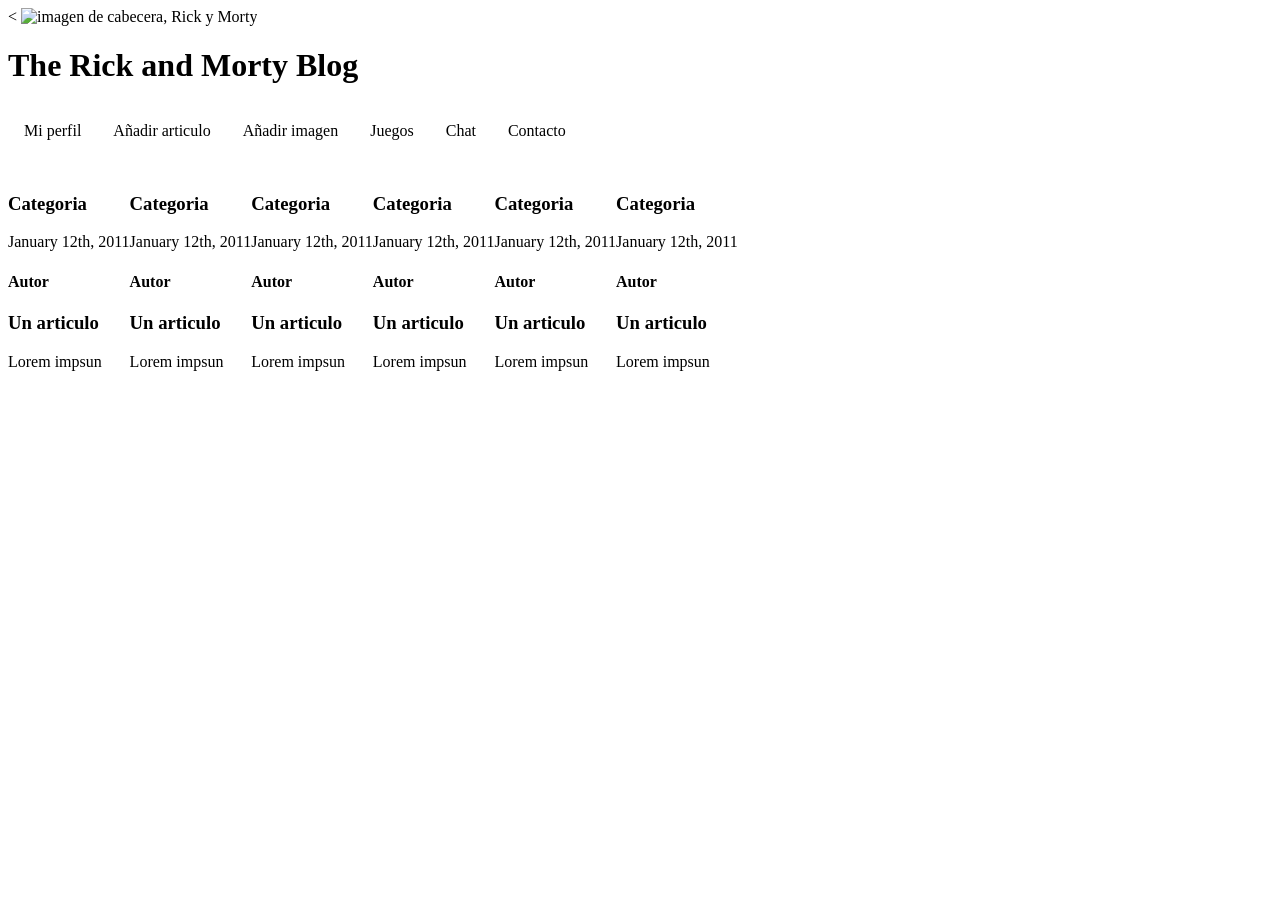
==== Tema 1 - HTML5/index.html @ daa5c8e4 "index mas o menos estructurado, faltan textos y fotos" ====
<!doctype html>

<html lang="es-ES">
<head>
	<style type="text/css" media="screen">
		ul {
			list-style-type: none;
			margin: 0;
			padding: 0;
			overflow: hidden;
			background: white;
		}
		li {
			float: left;
		}
		li a {
			display: block;
			color: black;
			text-align: center;
			padding: 16px;
			text-decoration: none;
		}
		li a:hover {
			background-color: white;
		}
	</style>
  <meta charset="utf-8">
  <<meta name="viewport" content="width=device-width, initial-scale=1.0">

  <title>The Rick and Morty Blog</title>
  <meta name="description" content="The HTML5 Herald">
  <meta name="author" content="Francisco José Aguilar, Juan Manuel Bécares">
  <img src="" alt="imagen de cabecera, Rick y Morty">
</head>

<body>
	<header id="header" class="">
		<h1>The Rick and Morty Blog</h1>
		<nav>
			<ul>
				<li><a href="#" title="Mi perfil">Mi perfil</a></li>	
				<li><a href="#" title="Añadir articulo">Añadir articulo</a></li>
				<li><a href="#" title="Añadir imagen">Añadir imagen</a></li>
				<li><a href="#" title="Juegos">Juegos</a></li>
				<li><a href="#" title="Chat">Chat</a></li>
				<li><a href="#" title="Contacto">Contacto</a></li>
			</ul>
		</nav>
	</header>
	<main>
		<ul>
			<li>
				<article>
					<header>
						<img src="" alt="" style="width: 100%;">
						<h3>Categoria</h3>
						<time datetime="2011-01-12">January 12th, 2011</time>
						<h4>Autor</h4>
					</header>
					<h3>Un articulo</h3>
					<p>Lorem impsun</p>
				</article>
			</li>
			<li>
				<article>
					<header>
						<img src="" alt="" style="width: 100%;">
						<h3>Categoria</h3>
						<time datetime="2011-01-12">January 12th, 2011</time>
						<h4>Autor</h4>
					</header>
					<h3>Un articulo</h3>
					<p>Lorem impsun</p>
				</article>
			</li>
			<li>
				<article>
					<header>
						<img src="" alt="" style="width: 100%;">
						<h3>Categoria</h3>
						<time datetime="2011-01-12">January 12th, 2011</time>
						<h4>Autor</h4>
					</header>
					<h3>Un articulo</h3>
					<p>Lorem impsun</p>
				</article>
			</li>
			<li>
				<article>
					<header>
						<img src="" alt="" style="width: 100%;">
						<h3>Categoria</h3>
						<time datetime="2011-01-12">January 12th, 2011</time>
						<h4>Autor</h4>
					</header>
					<h3>Un articulo</h3>
					<p>Lorem impsun</p>
				</article>
			</li>
			<li>
				<article>
					<header>
						<img src="" alt="" style="width: 100%;">
						<h3>Categoria</h3>
						<time datetime="2011-01-12">January 12th, 2011</time>
						<h4>Autor</h4>
					</header>
					<h3>Un articulo</h3>
					<p>Lorem impsun</p>
				</article>
			</li>
			<li>
				<article>
					<header>
						<img src="" alt="" style="width: 100%;">
						<h3>Categoria</h3>
						<time datetime="2011-01-12">January 12th, 2011</time>
						<h4>Autor</h4>
					</header>
					<h3>Un articulo</h3>
					<p>Lorem impsun</p>
				</article>
			</li>
		</ul>
	</main>
	<footer>
		
	</footer>

</body>
</html>
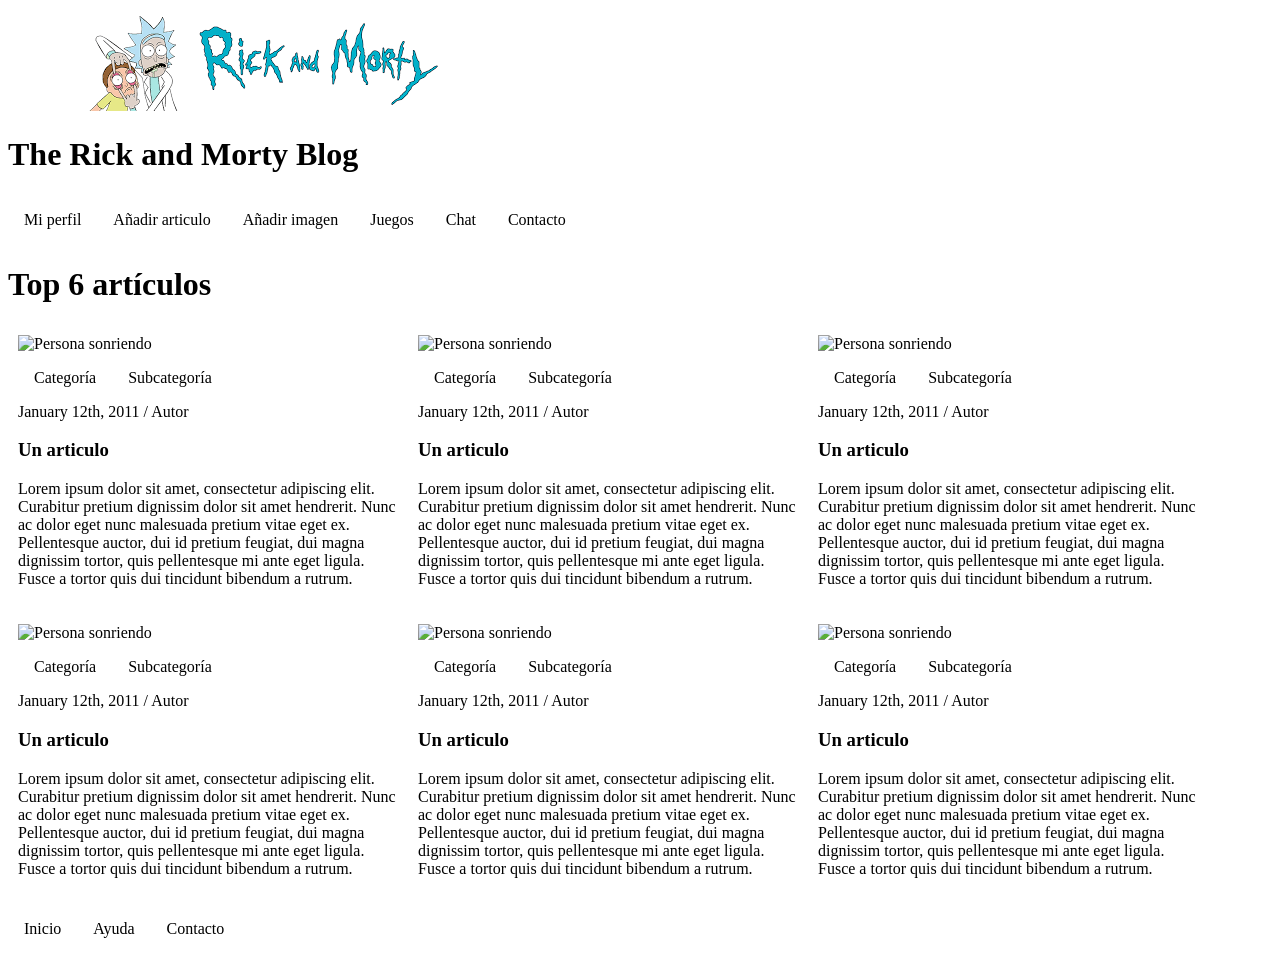
==== commit 9d8c8c15: "index con textos y fotos" ====
--- a/Tema 1 - HTML5/index.html
+++ b/Tema 1 - HTML5/index.html
@@ -25,12 +25,12 @@
 		}
 	</style>
   <meta charset="utf-8">
-  <<meta name="viewport" content="width=device-width, initial-scale=1.0">
+  <meta name="viewport" content="width=device-width, initial-scale=1.0">
 
   <title>The Rick and Morty Blog</title>
   <meta name="description" content="The HTML5 Herald">
   <meta name="author" content="Francisco José Aguilar, Juan Manuel Bécares">
-  <img src="" alt="imagen de cabecera, Rick y Morty">
+  <img src="./images/logo_rick_and_morty.png" alt="imagen de cabecera, Rick y Morty">
 </head>
 
 <body>
@@ -48,83 +48,127 @@
 		</nav>
 	</header>
 	<main>
+		<header id="header" class="">
+			<h1>Top 6 artículos</h1>
+		</header>
 		<ul>
 			<li>
-				<article>
+				<article style="max-width: 380px; padding: 10px;">
 					<header>
-						<img src="" alt="" style="width: 100%;">
-						<h3>Categoria</h3>
-						<time datetime="2011-01-12">January 12th, 2011</time>
-						<h4>Autor</h4>
+						<img src="https://placem.at/people?random=1" alt="Persona sonriendo" style="max-width:100%;height:auto;">
+						<nav>
+							<ul>
+								<li><a href="#" title="categoria">Categoría</a></li>
+								<li><a href="#" title="subcategoria">Subcategoría</a></li>
+							</ul>
+						</nav>
+						<div>
+							<time datetime="2011-01-12">January 12th, 2011</time> / Autor
+						</div>
+						
 					</header>
 					<h3>Un articulo</h3>
-					<p>Lorem impsun</p>
+					<p>Lorem ipsum dolor sit amet, consectetur adipiscing elit. Curabitur pretium dignissim dolor sit amet hendrerit. Nunc ac dolor eget nunc malesuada pretium vitae eget ex. Pellentesque auctor, dui id pretium feugiat, dui magna dignissim tortor, quis pellentesque mi ante eget ligula. Fusce a tortor quis dui tincidunt bibendum a rutrum.</p>
 				</article>
 			</li>
 			<li>
-				<article>
+				<article style="max-width: 380px; padding: 10px;">
 					<header>
-						<img src="" alt="" style="width: 100%;">
-						<h3>Categoria</h3>
-						<time datetime="2011-01-12">January 12th, 2011</time>
-						<h4>Autor</h4>
+						<img src="https://placem.at/people?random=2" alt="Persona sonriendo" style="max-width:100%;height:auto;">
+						<nav>
+							<ul>
+								<li><a href="#" title="categoria">Categoría</a></li>
+								<li><a href="#" title="subcategoria">Subcategoría</a></li>
+							</ul>
+						</nav>
+						<div>
+							<time datetime="2011-01-12">January 12th, 2011</time> / Autor
+						</div>
 					</header>
 					<h3>Un articulo</h3>
-					<p>Lorem impsun</p>
+					<p>Lorem ipsum dolor sit amet, consectetur adipiscing elit. Curabitur pretium dignissim dolor sit amet hendrerit. Nunc ac dolor eget nunc malesuada pretium vitae eget ex. Pellentesque auctor, dui id pretium feugiat, dui magna dignissim tortor, quis pellentesque mi ante eget ligula. Fusce a tortor quis dui tincidunt bibendum a rutrum.</p>
 				</article>
 			</li>
 			<li>
-				<article>
+				<article style="max-width: 380px; padding: 10px;">
 					<header>
-						<img src="" alt="" style="width: 100%;">
-						<h3>Categoria</h3>
-						<time datetime="2011-01-12">January 12th, 2011</time>
-						<h4>Autor</h4>
+						<img src="https://placem.at/people?random=3" alt="Persona sonriendo" style="max-width:100%;height:auto;">
+						<nav>
+							<ul>
+								<li><a href="#" title="categoria">Categoría</a></li>
+								<li><a href="#" title="subcategoria">Subcategoría</a></li>
+							</ul>
+						</nav>
+						<div>
+							<time datetime="2011-01-12">January 12th, 2011</time> / Autor
+						</div>
 					</header>
 					<h3>Un articulo</h3>
-					<p>Lorem impsun</p>
+					<p>Lorem ipsum dolor sit amet, consectetur adipiscing elit. Curabitur pretium dignissim dolor sit amet hendrerit. Nunc ac dolor eget nunc malesuada pretium vitae eget ex. Pellentesque auctor, dui id pretium feugiat, dui magna dignissim tortor, quis pellentesque mi ante eget ligula. Fusce a tortor quis dui tincidunt bibendum a rutrum.</p>
 				</article>
 			</li>
 			<li>
-				<article>
+				<article style="max-width: 380px; padding: 10px;">
 					<header>
-						<img src="" alt="" style="width: 100%;">
-						<h3>Categoria</h3>
-						<time datetime="2011-01-12">January 12th, 2011</time>
-						<h4>Autor</h4>
+						<img src="https://placem.at/people?random=hello" alt="Persona sonriendo" style="max-width:100%;height:auto;">
+						<nav>
+							<ul>
+								<li><a href="#" title="categoria">Categoría</a></li>
+								<li><a href="#" title="subcategoria">Subcategoría</a></li>
+							</ul>
+						</nav>
+						<div>
+							<time datetime="2011-01-12">January 12th, 2011</time> / Autor
+						</div>
 					</header>
 					<h3>Un articulo</h3>
-					<p>Lorem impsun</p>
+					<p>Lorem ipsum dolor sit amet, consectetur adipiscing elit. Curabitur pretium dignissim dolor sit amet hendrerit. Nunc ac dolor eget nunc malesuada pretium vitae eget ex. Pellentesque auctor, dui id pretium feugiat, dui magna dignissim tortor, quis pellentesque mi ante eget ligula. Fusce a tortor quis dui tincidunt bibendum a rutrum.</p>
 				</article>
 			</li>
 			<li>
-				<article>
+				<article style="max-width: 380px; padding: 10px;">
 					<header>
-						<img src="" alt="" style="width: 100%;">
-						<h3>Categoria</h3>
-						<time datetime="2011-01-12">January 12th, 2011</time>
-						<h4>Autor</h4>
+						<img src="https://placem.at/people?random=5" alt="Persona sonriendo" style="max-width:100%;height:auto;">
+						<nav>
+							<ul>
+								<li><a href="#" title="categoria">Categoría</a></li>
+								<li><a href="#" title="subcategoria">Subcategoría</a></li>
+							</ul>
+						</nav>
+						<div>
+							<time datetime="2011-01-12">January 12th, 2011</time> / Autor
+						</div>
 					</header>
 					<h3>Un articulo</h3>
-					<p>Lorem impsun</p>
+					<p>Lorem ipsum dolor sit amet, consectetur adipiscing elit. Curabitur pretium dignissim dolor sit amet hendrerit. Nunc ac dolor eget nunc malesuada pretium vitae eget ex. Pellentesque auctor, dui id pretium feugiat, dui magna dignissim tortor, quis pellentesque mi ante eget ligula. Fusce a tortor quis dui tincidunt bibendum a rutrum.</p>
 				</article>
 			</li>
 			<li>
-				<article>
+				<article style="max-width: 380px; padding: 10px;">
 					<header>
-						<img src="" alt="" style="width: 100%;">
-						<h3>Categoria</h3>
-						<time datetime="2011-01-12">January 12th, 2011</time>
-						<h4>Autor</h4>
+						<img src="https://placem.at/people?random=6" alt="Persona sonriendo" style="max-width:100%;height:auto;">
+						<nav>
+							<ul>
+								<li><a href="#" title="categoria">Categoría</a></li>
+								<li><a href="#" title="subcategoria">Subcategoría</a></li>
+							</ul>
+						</nav>
+						<div>
+							<time datetime="2011-01-12">January 12th, 2011</time> / Autor
+						</div>
 					</header>
 					<h3>Un articulo</h3>
-					<p>Lorem impsun</p>
+					<p>Lorem ipsum dolor sit amet, consectetur adipiscing elit. Curabitur pretium dignissim dolor sit amet hendrerit. Nunc ac dolor eget nunc malesuada pretium vitae eget ex. Pellentesque auctor, dui id pretium feugiat, dui magna dignissim tortor, quis pellentesque mi ante eget ligula. Fusce a tortor quis dui tincidunt bibendum a rutrum.</p>
 				</article>
 			</li>
 		</ul>
 	</main>
 	<footer>
-		
+		<ul>
+			<li><a href="#" title="Inicio">Inicio</a></li>
+			<li><a href="#" title="Ayuda">Ayuda</a></li>
+			<li><a href="#" title="Contacto">Contacto</a></li>
+		</ul>
 	</footer>
 
 </body>
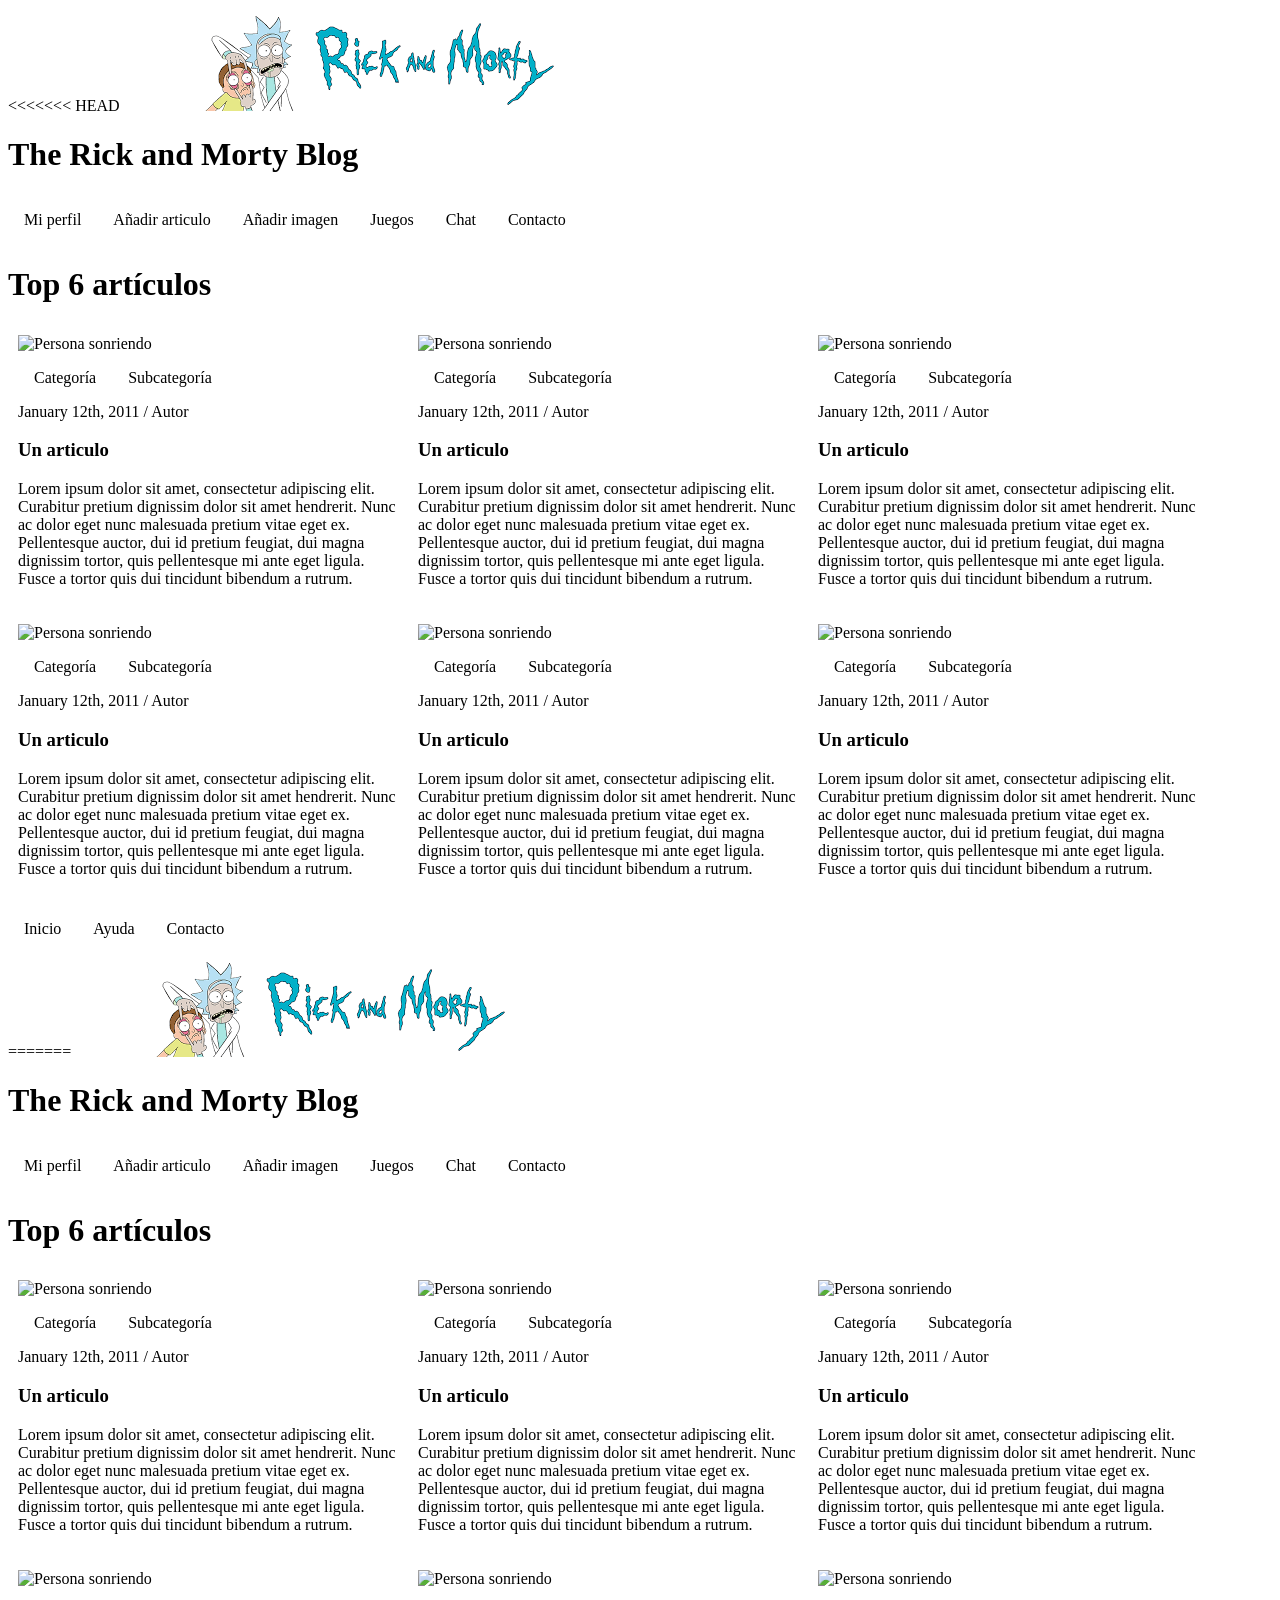
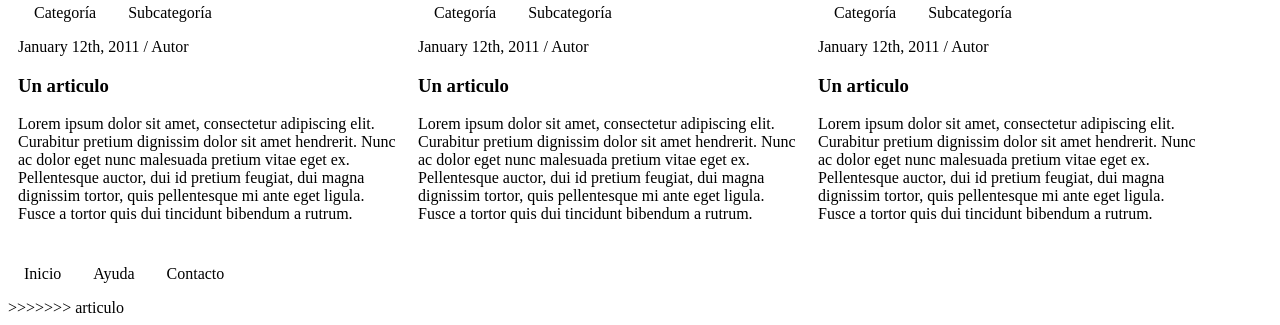
==== commit ecf2fd23: "añadido article e index" ====
--- a/Tema 1 - HTML5/index.html
+++ b/Tema 1 - HTML5/index.html
@@ -1,3 +1,4 @@
+<<<<<<< HEAD
 <!doctype html>
 
 <html lang="es-ES">
@@ -172,4 +173,180 @@
 	</footer>
 
 </body>
+=======
+<!doctype html>
+
+<html lang="es-ES">
+<head>
+	<style type="text/css" media="screen">
+		ul {
+			list-style-type: none;
+			margin: 0;
+			padding: 0;
+			overflow: hidden;
+			background: white;
+		}
+		li {
+			float: left;
+		}
+		li a {
+			display: block;
+			color: black;
+			text-align: center;
+			padding: 16px;
+			text-decoration: none;
+		}
+		li a:hover {
+			background-color: white;
+		}
+	</style>
+  <meta charset="utf-8">
+  <meta name="viewport" content="width=device-width, initial-scale=1.0">
+
+  <title>The Rick and Morty Blog</title>
+  <meta name="description" content="The HTML5 Herald">
+  <meta name="author" content="Francisco José Aguilar, Juan Manuel Bécares">
+  <img src="./images/logo_rick_and_morty.png" alt="imagen de cabecera, Rick y Morty">
+</head>
+
+<body>
+	<header id="header" class="">
+		<h1>The Rick and Morty Blog</h1>
+		<nav>
+			<ul>
+				<li><a href="#" title="Mi perfil">Mi perfil</a></li>	
+				<li><a href="#" title="Añadir articulo">Añadir articulo</a></li>
+				<li><a href="#" title="Añadir imagen">Añadir imagen</a></li>
+				<li><a href="#" title="Juegos">Juegos</a></li>
+				<li><a href="#" title="Chat">Chat</a></li>
+				<li><a href="#" title="Contacto">Contacto</a></li>
+			</ul>
+		</nav>
+	</header>
+	<main>
+		<header id="header" class="">
+			<h1>Top 6 artículos</h1>
+		</header>
+		<ul>
+			<li>
+				<article style="max-width: 380px; padding: 10px;">
+					<header>
+						<img src="https://placem.at/people?random=1" alt="Persona sonriendo" style="max-width:100%;height:auto;">
+						<nav>
+							<ul>
+								<li><a href="#" title="categoria">Categoría</a></li>
+								<li><a href="#" title="subcategoria">Subcategoría</a></li>
+							</ul>
+						</nav>
+						<div>
+							<time datetime="2011-01-12">January 12th, 2011</time> / Autor
+						</div>
+						
+					</header>
+					<h3>Un articulo</h3>
+					<p>Lorem ipsum dolor sit amet, consectetur adipiscing elit. Curabitur pretium dignissim dolor sit amet hendrerit. Nunc ac dolor eget nunc malesuada pretium vitae eget ex. Pellentesque auctor, dui id pretium feugiat, dui magna dignissim tortor, quis pellentesque mi ante eget ligula. Fusce a tortor quis dui tincidunt bibendum a rutrum.</p>
+				</article>
+			</li>
+			<li>
+				<article style="max-width: 380px; padding: 10px;">
+					<header>
+						<img src="https://placem.at/people?random=2" alt="Persona sonriendo" style="max-width:100%;height:auto;">
+						<nav>
+							<ul>
+								<li><a href="#" title="categoria">Categoría</a></li>
+								<li><a href="#" title="subcategoria">Subcategoría</a></li>
+							</ul>
+						</nav>
+						<div>
+							<time datetime="2011-01-12">January 12th, 2011</time> / Autor
+						</div>
+					</header>
+					<h3>Un articulo</h3>
+					<p>Lorem ipsum dolor sit amet, consectetur adipiscing elit. Curabitur pretium dignissim dolor sit amet hendrerit. Nunc ac dolor eget nunc malesuada pretium vitae eget ex. Pellentesque auctor, dui id pretium feugiat, dui magna dignissim tortor, quis pellentesque mi ante eget ligula. Fusce a tortor quis dui tincidunt bibendum a rutrum.</p>
+				</article>
+			</li>
+			<li>
+				<article style="max-width: 380px; padding: 10px;">
+					<header>
+						<img src="https://placem.at/people?random=3" alt="Persona sonriendo" style="max-width:100%;height:auto;">
+						<nav>
+							<ul>
+								<li><a href="#" title="categoria">Categoría</a></li>
+								<li><a href="#" title="subcategoria">Subcategoría</a></li>
+							</ul>
+						</nav>
+						<div>
+							<time datetime="2011-01-12">January 12th, 2011</time> / Autor
+						</div>
+					</header>
+					<h3>Un articulo</h3>
+					<p>Lorem ipsum dolor sit amet, consectetur adipiscing elit. Curabitur pretium dignissim dolor sit amet hendrerit. Nunc ac dolor eget nunc malesuada pretium vitae eget ex. Pellentesque auctor, dui id pretium feugiat, dui magna dignissim tortor, quis pellentesque mi ante eget ligula. Fusce a tortor quis dui tincidunt bibendum a rutrum.</p>
+				</article>
+			</li>
+			<li>
+				<article style="max-width: 380px; padding: 10px;">
+					<header>
+						<img src="https://placem.at/people?random=hello" alt="Persona sonriendo" style="max-width:100%;height:auto;">
+						<nav>
+							<ul>
+								<li><a href="#" title="categoria">Categoría</a></li>
+								<li><a href="#" title="subcategoria">Subcategoría</a></li>
+							</ul>
+						</nav>
+						<div>
+							<time datetime="2011-01-12">January 12th, 2011</time> / Autor
+						</div>
+					</header>
+					<h3>Un articulo</h3>
+					<p>Lorem ipsum dolor sit amet, consectetur adipiscing elit. Curabitur pretium dignissim dolor sit amet hendrerit. Nunc ac dolor eget nunc malesuada pretium vitae eget ex. Pellentesque auctor, dui id pretium feugiat, dui magna dignissim tortor, quis pellentesque mi ante eget ligula. Fusce a tortor quis dui tincidunt bibendum a rutrum.</p>
+				</article>
+			</li>
+			<li>
+				<article style="max-width: 380px; padding: 10px;">
+					<header>
+						<img src="https://placem.at/people?random=5" alt="Persona sonriendo" style="max-width:100%;height:auto;">
+						<nav>
+							<ul>
+								<li><a href="#" title="categoria">Categoría</a></li>
+								<li><a href="#" title="subcategoria">Subcategoría</a></li>
+							</ul>
+						</nav>
+						<div>
+							<time datetime="2011-01-12">January 12th, 2011</time> / Autor
+						</div>
+					</header>
+					<h3>Un articulo</h3>
+					<p>Lorem ipsum dolor sit amet, consectetur adipiscing elit. Curabitur pretium dignissim dolor sit amet hendrerit. Nunc ac dolor eget nunc malesuada pretium vitae eget ex. Pellentesque auctor, dui id pretium feugiat, dui magna dignissim tortor, quis pellentesque mi ante eget ligula. Fusce a tortor quis dui tincidunt bibendum a rutrum.</p>
+				</article>
+			</li>
+			<li>
+				<article style="max-width: 380px; padding: 10px;">
+					<header>
+						<img src="https://placem.at/people?random=6" alt="Persona sonriendo" style="max-width:100%;height:auto;">
+						<nav>
+							<ul>
+								<li><a href="#" title="categoria">Categoría</a></li>
+								<li><a href="#" title="subcategoria">Subcategoría</a></li>
+							</ul>
+						</nav>
+						<div>
+							<time datetime="2011-01-12">January 12th, 2011</time> / Autor
+						</div>
+					</header>
+					<h3>Un articulo</h3>
+					<p>Lorem ipsum dolor sit amet, consectetur adipiscing elit. Curabitur pretium dignissim dolor sit amet hendrerit. Nunc ac dolor eget nunc malesuada pretium vitae eget ex. Pellentesque auctor, dui id pretium feugiat, dui magna dignissim tortor, quis pellentesque mi ante eget ligula. Fusce a tortor quis dui tincidunt bibendum a rutrum.</p>
+				</article>
+			</li>
+		</ul>
+	</main>
+	<footer>
+		<ul>
+			<li><a href="#" title="Inicio">Inicio</a></li>
+			<li><a href="#" title="Ayuda">Ayuda</a></li>
+			<li><a href="#" title="Contacto">Contacto</a></li>
+		</ul>
+	</footer>
+
+</body>
+>>>>>>> articulo
 </html>
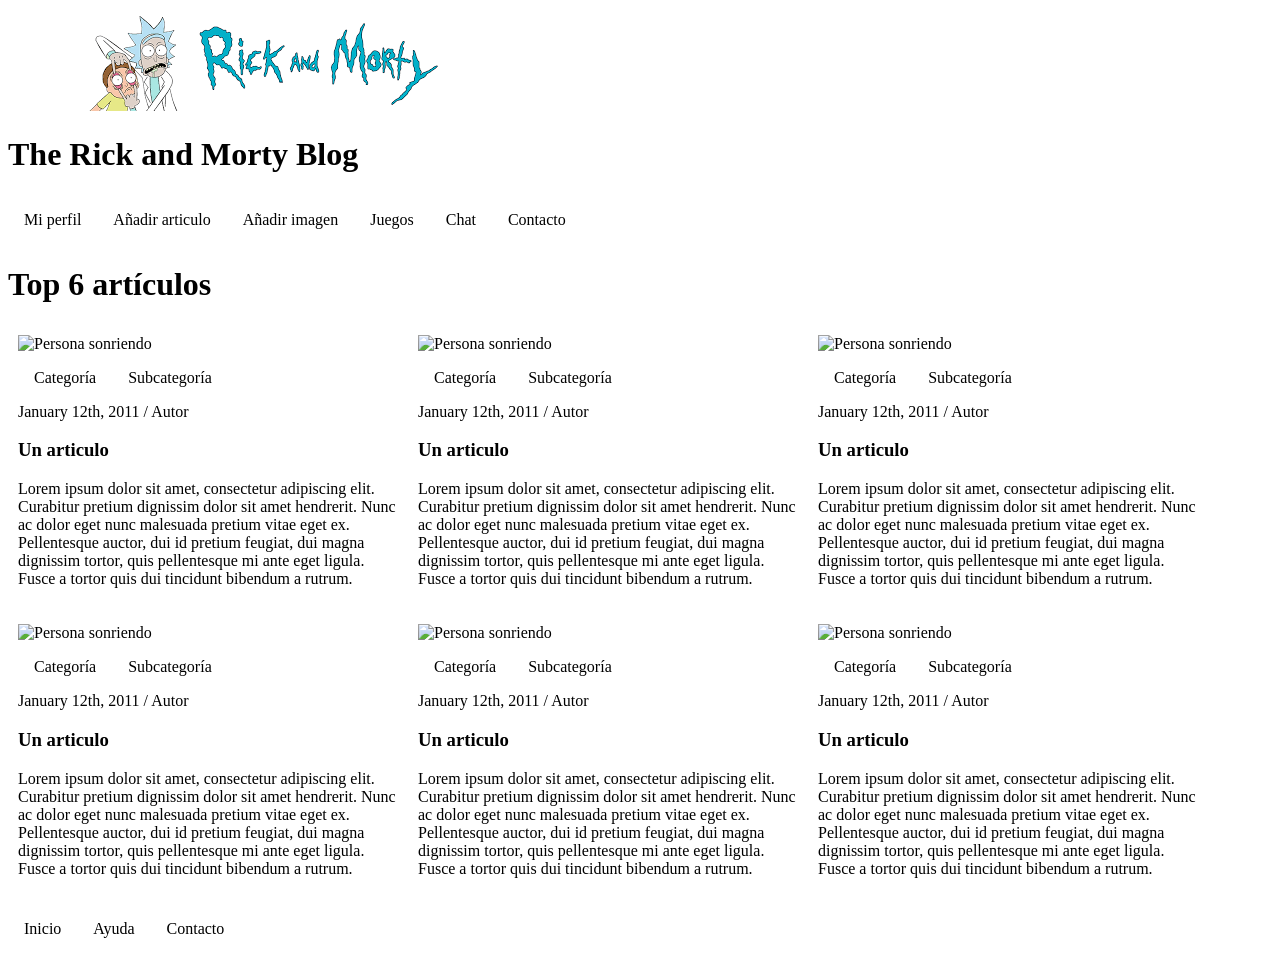
==== commit 822d916a: "cambiando el index.html" ====
--- a/Tema 1 - HTML5/index.html
+++ b/Tema 1 - HTML5/index.html
@@ -1,4 +1,3 @@
-<<<<<<< HEAD
 <!doctype html>
 
 <html lang="es-ES">
@@ -173,180 +172,4 @@
 	</footer>
 
 </body>
-=======
-<!doctype html>
-
-<html lang="es-ES">
-<head>
-	<style type="text/css" media="screen">
-		ul {
-			list-style-type: none;
-			margin: 0;
-			padding: 0;
-			overflow: hidden;
-			background: white;
-		}
-		li {
-			float: left;
-		}
-		li a {
-			display: block;
-			color: black;
-			text-align: center;
-			padding: 16px;
-			text-decoration: none;
-		}
-		li a:hover {
-			background-color: white;
-		}
-	</style>
-  <meta charset="utf-8">
-  <meta name="viewport" content="width=device-width, initial-scale=1.0">
-
-  <title>The Rick and Morty Blog</title>
-  <meta name="description" content="The HTML5 Herald">
-  <meta name="author" content="Francisco José Aguilar, Juan Manuel Bécares">
-  <img src="./images/logo_rick_and_morty.png" alt="imagen de cabecera, Rick y Morty">
-</head>
-
-<body>
-	<header id="header" class="">
-		<h1>The Rick and Morty Blog</h1>
-		<nav>
-			<ul>
-				<li><a href="#" title="Mi perfil">Mi perfil</a></li>	
-				<li><a href="#" title="Añadir articulo">Añadir articulo</a></li>
-				<li><a href="#" title="Añadir imagen">Añadir imagen</a></li>
-				<li><a href="#" title="Juegos">Juegos</a></li>
-				<li><a href="#" title="Chat">Chat</a></li>
-				<li><a href="#" title="Contacto">Contacto</a></li>
-			</ul>
-		</nav>
-	</header>
-	<main>
-		<header id="header" class="">
-			<h1>Top 6 artículos</h1>
-		</header>
-		<ul>
-			<li>
-				<article style="max-width: 380px; padding: 10px;">
-					<header>
-						<img src="https://placem.at/people?random=1" alt="Persona sonriendo" style="max-width:100%;height:auto;">
-						<nav>
-							<ul>
-								<li><a href="#" title="categoria">Categoría</a></li>
-								<li><a href="#" title="subcategoria">Subcategoría</a></li>
-							</ul>
-						</nav>
-						<div>
-							<time datetime="2011-01-12">January 12th, 2011</time> / Autor
-						</div>
-						
-					</header>
-					<h3>Un articulo</h3>
-					<p>Lorem ipsum dolor sit amet, consectetur adipiscing elit. Curabitur pretium dignissim dolor sit amet hendrerit. Nunc ac dolor eget nunc malesuada pretium vitae eget ex. Pellentesque auctor, dui id pretium feugiat, dui magna dignissim tortor, quis pellentesque mi ante eget ligula. Fusce a tortor quis dui tincidunt bibendum a rutrum.</p>
-				</article>
-			</li>
-			<li>
-				<article style="max-width: 380px; padding: 10px;">
-					<header>
-						<img src="https://placem.at/people?random=2" alt="Persona sonriendo" style="max-width:100%;height:auto;">
-						<nav>
-							<ul>
-								<li><a href="#" title="categoria">Categoría</a></li>
-								<li><a href="#" title="subcategoria">Subcategoría</a></li>
-							</ul>
-						</nav>
-						<div>
-							<time datetime="2011-01-12">January 12th, 2011</time> / Autor
-						</div>
-					</header>
-					<h3>Un articulo</h3>
-					<p>Lorem ipsum dolor sit amet, consectetur adipiscing elit. Curabitur pretium dignissim dolor sit amet hendrerit. Nunc ac dolor eget nunc malesuada pretium vitae eget ex. Pellentesque auctor, dui id pretium feugiat, dui magna dignissim tortor, quis pellentesque mi ante eget ligula. Fusce a tortor quis dui tincidunt bibendum a rutrum.</p>
-				</article>
-			</li>
-			<li>
-				<article style="max-width: 380px; padding: 10px;">
-					<header>
-						<img src="https://placem.at/people?random=3" alt="Persona sonriendo" style="max-width:100%;height:auto;">
-						<nav>
-							<ul>
-								<li><a href="#" title="categoria">Categoría</a></li>
-								<li><a href="#" title="subcategoria">Subcategoría</a></li>
-							</ul>
-						</nav>
-						<div>
-							<time datetime="2011-01-12">January 12th, 2011</time> / Autor
-						</div>
-					</header>
-					<h3>Un articulo</h3>
-					<p>Lorem ipsum dolor sit amet, consectetur adipiscing elit. Curabitur pretium dignissim dolor sit amet hendrerit. Nunc ac dolor eget nunc malesuada pretium vitae eget ex. Pellentesque auctor, dui id pretium feugiat, dui magna dignissim tortor, quis pellentesque mi ante eget ligula. Fusce a tortor quis dui tincidunt bibendum a rutrum.</p>
-				</article>
-			</li>
-			<li>
-				<article style="max-width: 380px; padding: 10px;">
-					<header>
-						<img src="https://placem.at/people?random=hello" alt="Persona sonriendo" style="max-width:100%;height:auto;">
-						<nav>
-							<ul>
-								<li><a href="#" title="categoria">Categoría</a></li>
-								<li><a href="#" title="subcategoria">Subcategoría</a></li>
-							</ul>
-						</nav>
-						<div>
-							<time datetime="2011-01-12">January 12th, 2011</time> / Autor
-						</div>
-					</header>
-					<h3>Un articulo</h3>
-					<p>Lorem ipsum dolor sit amet, consectetur adipiscing elit. Curabitur pretium dignissim dolor sit amet hendrerit. Nunc ac dolor eget nunc malesuada pretium vitae eget ex. Pellentesque auctor, dui id pretium feugiat, dui magna dignissim tortor, quis pellentesque mi ante eget ligula. Fusce a tortor quis dui tincidunt bibendum a rutrum.</p>
-				</article>
-			</li>
-			<li>
-				<article style="max-width: 380px; padding: 10px;">
-					<header>
-						<img src="https://placem.at/people?random=5" alt="Persona sonriendo" style="max-width:100%;height:auto;">
-						<nav>
-							<ul>
-								<li><a href="#" title="categoria">Categoría</a></li>
-								<li><a href="#" title="subcategoria">Subcategoría</a></li>
-							</ul>
-						</nav>
-						<div>
-							<time datetime="2011-01-12">January 12th, 2011</time> / Autor
-						</div>
-					</header>
-					<h3>Un articulo</h3>
-					<p>Lorem ipsum dolor sit amet, consectetur adipiscing elit. Curabitur pretium dignissim dolor sit amet hendrerit. Nunc ac dolor eget nunc malesuada pretium vitae eget ex. Pellentesque auctor, dui id pretium feugiat, dui magna dignissim tortor, quis pellentesque mi ante eget ligula. Fusce a tortor quis dui tincidunt bibendum a rutrum.</p>
-				</article>
-			</li>
-			<li>
-				<article style="max-width: 380px; padding: 10px;">
-					<header>
-						<img src="https://placem.at/people?random=6" alt="Persona sonriendo" style="max-width:100%;height:auto;">
-						<nav>
-							<ul>
-								<li><a href="#" title="categoria">Categoría</a></li>
-								<li><a href="#" title="subcategoria">Subcategoría</a></li>
-							</ul>
-						</nav>
-						<div>
-							<time datetime="2011-01-12">January 12th, 2011</time> / Autor
-						</div>
-					</header>
-					<h3>Un articulo</h3>
-					<p>Lorem ipsum dolor sit amet, consectetur adipiscing elit. Curabitur pretium dignissim dolor sit amet hendrerit. Nunc ac dolor eget nunc malesuada pretium vitae eget ex. Pellentesque auctor, dui id pretium feugiat, dui magna dignissim tortor, quis pellentesque mi ante eget ligula. Fusce a tortor quis dui tincidunt bibendum a rutrum.</p>
-				</article>
-			</li>
-		</ul>
-	</main>
-	<footer>
-		<ul>
-			<li><a href="#" title="Inicio">Inicio</a></li>
-			<li><a href="#" title="Ayuda">Ayuda</a></li>
-			<li><a href="#" title="Contacto">Contacto</a></li>
-		</ul>
-	</footer>
-
-</body>
->>>>>>> articulo
 </html>
